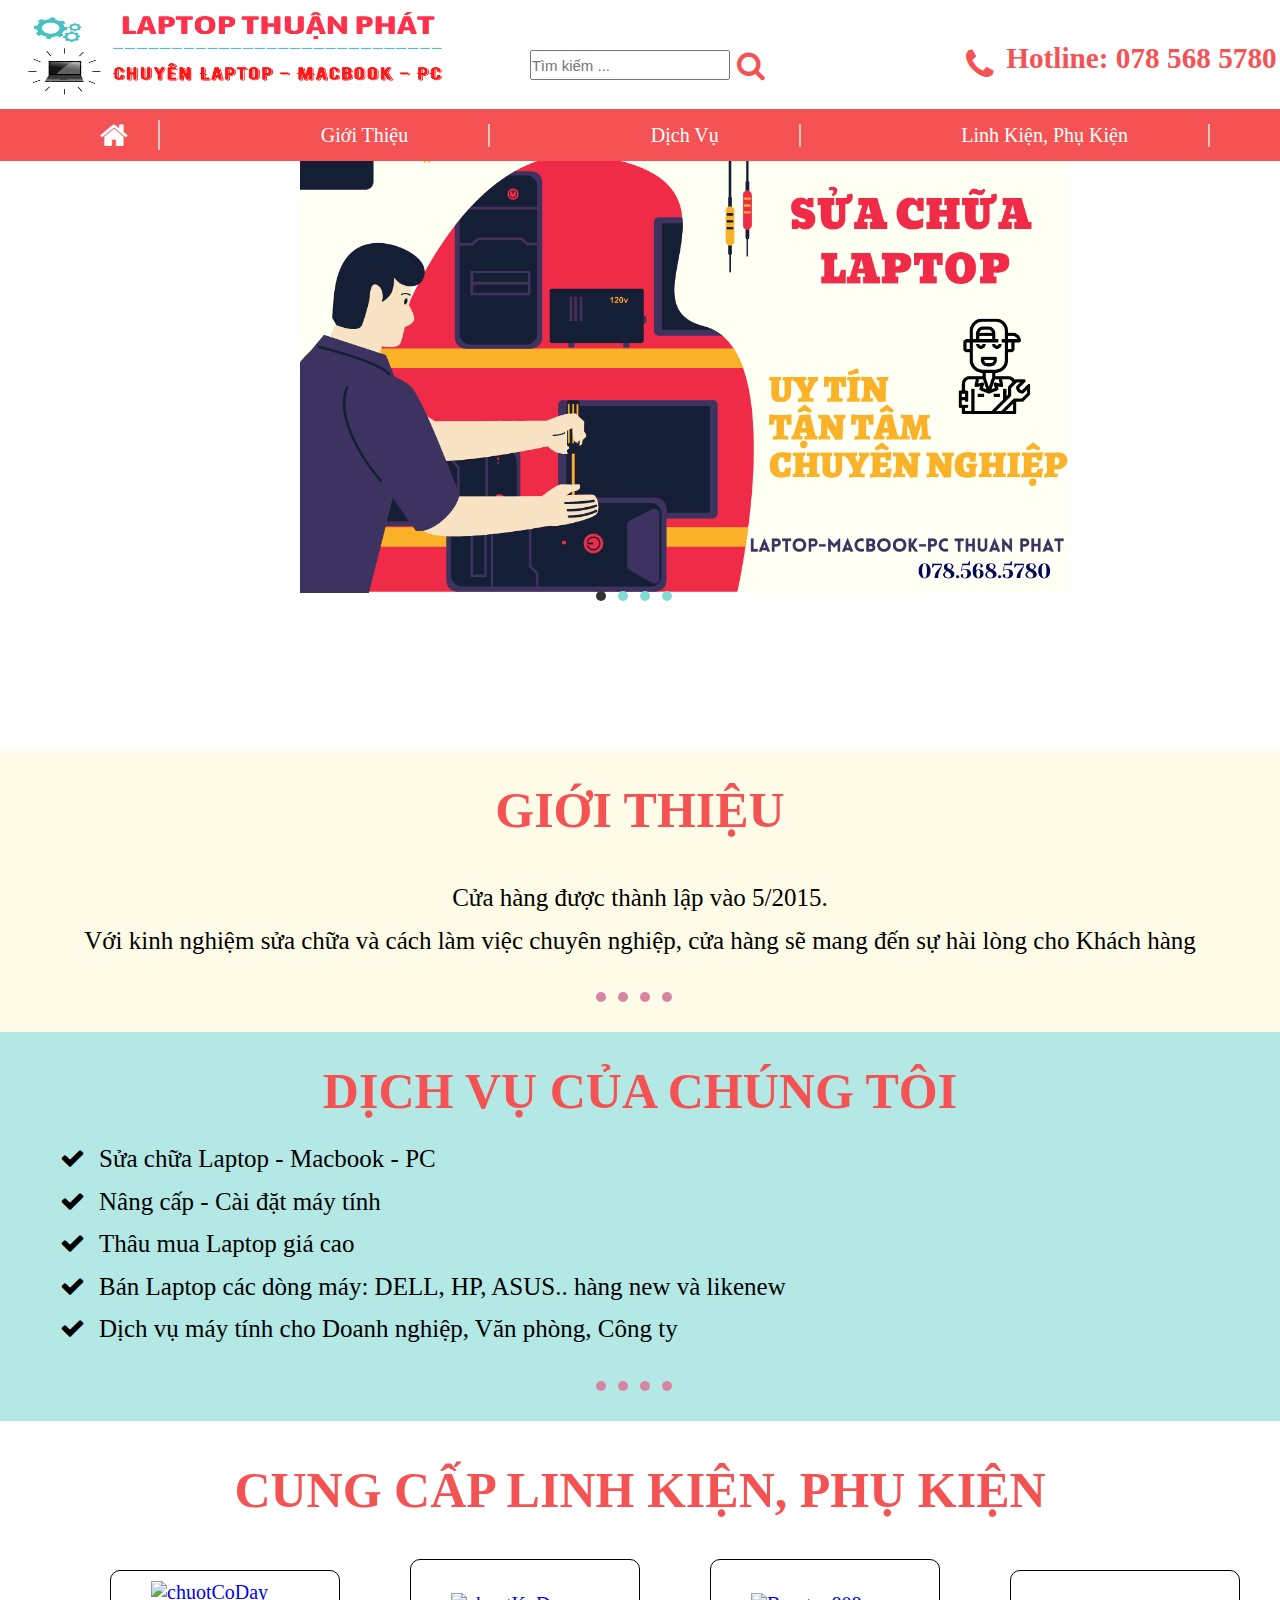
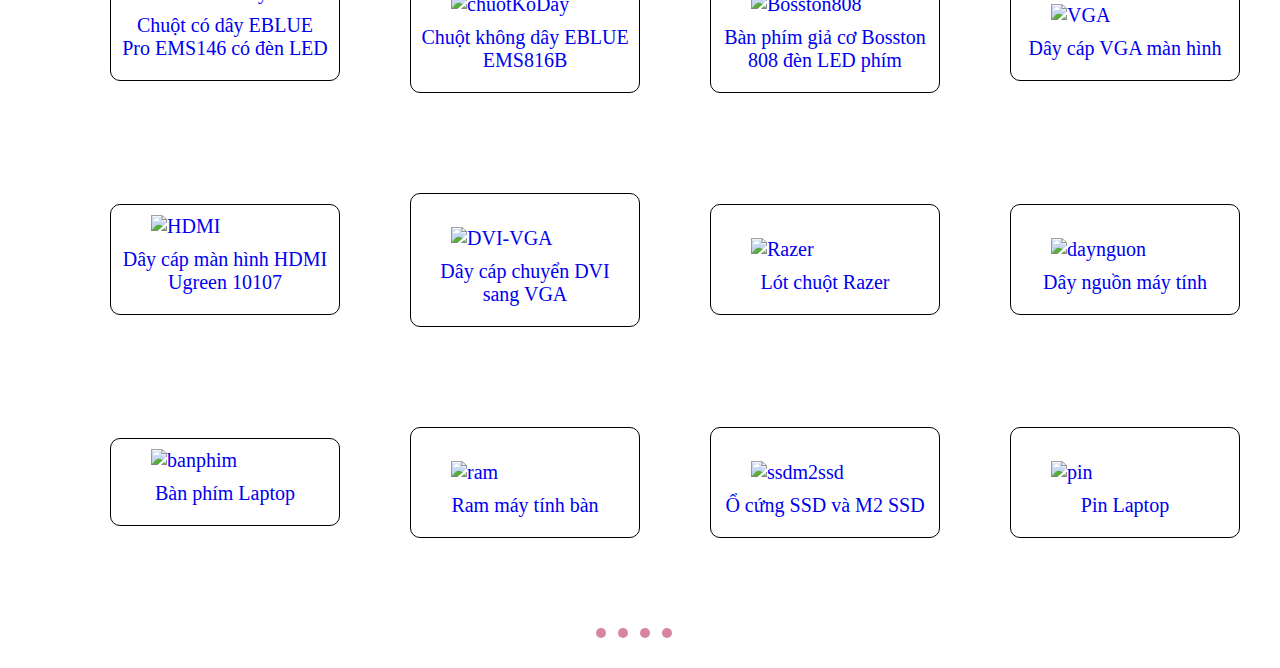
==== index.html @ 6977c186 "Add files via upload" ====
<!DOCTYPE html>
<html lang="en">
<head>
    <meta charset="UTF-8">
    <meta http-equiv="X-UA-Compatible" content="IE=edge">
    <meta name="viewport" content="width=device-width, initial-scale=1.0">
    <!-- <script src="https://kit.fontawesome.com/1147679ae7.js" crossorigin="anomynous"></script> -->
    <link rel="stylesheet" href="https://cdnjs.cloudflare.com/ajax/libs/font-awesome/4.7.0/css/font-awesome.min.css">

    <title>Sửa Laptop uy tín, chuyên nghiệp Quận 8</title>
    <link rel="stylesheet" href="style.css">
</head>
<body>
<header>
    <div class="logo">
        <img src="images.png/1ssd.PNG" alt="logo">
    </div>
    <div class="search">
          <input class="searching" type="text" placeholder="Tìm kiếm ..." name="search">
        <i class="fa fa-search"></i>
    </div>
    <div class="others">
        <i class="fa fa-phone"></i>
        <h3>Hotline: 078 568 5780</h3>
    </div>
</header>  

<div class="menu">
        <i class="fa fa-home"></i>
        <li class="hihi"><a href="html/default.html">Giới Thiệu</a></li>
    <li class="hihi"><a href="">Dịch Vụ</a>
    <ul class="sub-menu">
        <li><a href="">Sửa chữa Laptop - Macbook - PC</a></li>
        <li><a href="">Nâng cấp - Cài đặt máy tính </a></li>
        <li><a href="">Thâu mua Laptop giá cao</a></li>
        <li><a href="">Bán Laptop các dòng máy: DELL, HP, ASUS... hàng new và likenew</a></li>
        <li><a href="">Dịch vụ máy tính cho Doanh nghiệp, Văn phòng, Công ty</a></li>
        </ul>
    </li>
    <li class="hihi"><a href="">Linh Kiện, Phụ Kiện</a>
        <ul class="sub-menu">
        <li><a href="">Chuột có dây Eblue Pro EMS146 có đèn LED</a></li>
        <li><a href="">Chuột  không dây Eblue EMS816B</a></li>
        <li><a href="">Bàn phím giả cơ Bosston 808 đèn 
            LED phím</a></li>
        <li><a href="">Dây cáp VGA màn hình</a></li>
        <li><a href="">Dây cáp màn hình HDMI</a></li>
        <li><a href="">Dây cáp chuyển DVI sang VGA</a></li>
        <li><a href="">Lót chuột Razer</a></li>
        <li><a href="">Dây nguồn máy tính</a></li>
        <li><a href="">Màn hình Laptop</a></li>
        <li><a href="">Bàn phím Laptop </a></li>
        <li><a href="">Ram máy tính bàn</a></li>
        <li><a href="">Ổ cứng SSD và M2 SSD</a></li>
        <li><a href="">Pin laptop</a></li>
        </ul>
    </li>
    <li class="hihi"><a href="">Tin Tức</a></li>
    <li class="hihi"><a href="">Liên Hệ</a></li>
</ul>
</div>
<section id="slider">
<div class="aspect-ratio-169">
<img src="images.png/LAPTOP2.png">
<img src="images.png/LAPTOP3.png">
<img src="images.png/LAPTOP4.png">
<img src="images.png/LAPTOP5.png">
</div>
<div class="dot-container">
    <div class="dot active"></div>
    <div class="dot"></div>
    <div class="dot"></div>
    <div class="dot"></div>
</div>
</section>
<nav id="thuanPhat">
<section id="introduce">
<h1 class="intro">GIỚI THIỆU</h1>
<br>
<p class="shop">Cửa hàng được thành lập vào 5/2015. <br> Với kinh nghiệm sửa chữa và cách làm việc chuyên nghiệp, cửa hàng sẽ mang đến sự hài lòng cho Khách hàng</p>
<div class="dot-introduce">
    <div class="dot2"></div>
    <div class="dot2"></div>
    <div class="dot2"></div>
    <div class="dot2"></div>
</div>
</section>
<section id="service">
    <h1 class="intro">DỊCH VỤ CỦA CHÚNG TÔI</h1>
    <br>
<ul class="service-list">
    <li><i class="fa fa-check"></i>Sửa chữa Laptop - Macbook - PC</li>
    <li><i class="fa fa-check"></i>Nâng cấp - Cài đặt máy tính </li>
    <li><i class="fa fa-check"></i>Thâu mua Laptop giá cao</li>
    <li><i class="fa fa-check"></i>Bán Laptop các dòng máy: DELL, HP, ASUS.. hàng new và likenew</li>
    <li><i class="fa fa-check"></i>Dịch vụ máy tính cho Doanh nghiệp, Văn phòng, Công ty</li>
</ul>   
<div class="dot-introduce">
    <div class="dot2"></div>
    <div class="dot2"></div>
    <div class="dot2"></div>
    <div class="dot2"></div>
</div>
    </section>

    <section id="linhkien">
        <h1 class="intro">CUNG CẤP LINH KIỆN, PHỤ KIỆN</h1>
       
    <div class="image-product">
        <div class="san-pham">
        <a href="html/linhkien.html#EMS146">
        <img src="https://salt.tikicdn.com/ts/product/55/c0/95/17bb03383ee180c7bc29de3b6433851e.png" alt="chuotCoDay">
        <p>Chuột có dây EBLUE Pro EMS146 có đèn LED</p></a>
        </div>
        <div class="san-pham">
            <a href="html/linhkien.html#EMS816B"><br>   
            <img src="https://cdn.ankhang.vn/media/product/11983-chuot-khong-day-eblue-ems816b.jpg" alt="chuotKoDay">
            <p>Chuột không dây EBLUE EMS816B</p></a>
            </div>
            <div class="san-pham">
                <a href="html/linhkien.html#Bosston808"><br>   
                <img src="https://www.vsp.vn/uploads/product/19_11_2019/Bosston-mk808%20(2).jpg" alt="Bosston808">
                <p>Bàn phím giả cơ Bosston 808 đèn LED phím</p></a>
                </div>
                <div class="san-pham">
                    <a href="html/linhkien.html#VGA"><br>   
                    <img src="https://5.imimg.com/data5/QZ/JD/VF/SELLER-35726761/vga-cable-500x500.jpg" alt="VGA">
                    <p>Dây cáp VGA màn hình</p></a>
                    </div>    
    </div>

    <div class="image-product">
        <div class="san-pham">
        <a href="html/linhkien.html#HDMI">
        <img src="https://cf.shopee.vn/file/2277bc865ed050dfbbbf51cc98b0dcd5" alt="HDMI">
        <p>Dây cáp màn hình HDMI Ugreen 10107</p></a>
        </div>
        <div class="san-pham">
            <a href="html/linhkien.html#DVI-VGA"><br>   
            <img src="https://cf.shopee.vn/file/b5b578b5e4c365d2d3cf7e789bd745dd" alt="DVI-VGA">
            <p>Dây cáp chuyển DVI sang VGA</p></a>
            </div>
            <div class="san-pham">
                <a href="html/linhkien.html#Razer"><br>   
                <img src="https://maytinhhue.com/wp-content/uploads/2021/07/EK810-1.png" alt="Razer">
                <p>Lót chuột Razer</p></a>
                </div>
                <div class="san-pham">
                    <a href="html/linhkien.html#daynguon"><br>   
                    <img src="https://gland.vn/media/product/5077_32534534.png" alt="daynguon">
                    <p>Dây nguồn máy tính</p></a>
                    </div>    
    </div>

    <div class="image-product">
        <div class="san-pham">
        <a href="html/linhkien.html#banphim">
        <img src="https://linhkien365.net/wp-content/uploads/2017/04/B%C3%A0n-ph%C3%ADm-laptop-Dell-Inspiron-7560.jpg" alt="banphim">
        <p>Bàn phím Laptop</p></a>
        </div>
        <div class="san-pham">
            <a href="html/linhkien.html#ram"><br>   
            <img src="https://multimedia.bbycastatic.ca/multimedia/products/500x500/153/15300/15300643.jpg" alt="ram">
            <p>Ram máy tính bàn</p></a>
            </div>
            <div class="san-pham">
                <a href="html/linhkien.html#ssdm2ssd"><br>   
                <img src="https://www.reviewgeek.com/p/uploads/2022/02/095329ee.png" alt="ssdm2ssd">
                <p>Ổ cứng SSD và M2 SSD</p></a>
                </div>
                <div class="san-pham">
                    <a href="html/linhkien.html#pin"><br>   
                    <img src="https://laptophainam.com/wp-content/uploads/2022/02/pin-laptop-dell-inspiron-5561-4.jpg" alt="pin">
                    <p>Pin Laptop</p></a>
                    </div>    
    </div>
    <div class="dot-introduce">
        <div class="dot2"></div>
        <div class="dot2"></div>
        <div class="dot2"></div>
        <div class="dot2"></div>
    </div>

        </section>
       
    </nav>
    <script src="script.js"></script>
</body>
</html>
---- style.css ----
* {
    box-sizing: border-box;
    margin: 0;
    padding: 0;
  }

body {
  max-width: 100% !important;
height: 100%;
overflow-x: hidden;
  }

header {
    display: flex;
    justify-content: space-around;
    padding: 0 0;
    height: 110px;
    border-bottom: 1px solid #F55353 ;
}

.logo > img {
    width: 430px;
    height: 100px;
    margin-top: 5px;
    margin-left: 20px;

}

.search {
    margin: 50px;
    width: 400px;
    display: flex;
    padding-left: 20px;
}

.searching {
    width: 200px;
    height: 30px;
    font-size: 15px;
}

.search > i {
    width: 30px;
    height: 60px;
    padding-left: 7px;
    font-size: 30px;
    color: #F55353;
}

.others {
     margin-top: 42px;   
       font-size: 25px;
    color: #F55353;
    display: flex;
    padding-left: -80px;
  
}

.others > i {
    font-size: 35px;
    width: 40px;
    height: 60px;
    margin-top: 5px;
   
}

.menu {
    background-color: #F55353;
    width: 214vh;
    border-bottom: 1px solid #F55353 ;
    padding: 10px 50px;
    font-size: 20px;
    /* margin-left: 60px; */
    display: flex;
    justify-content: space-around;
    align-items: center;
    list-style-type: none;
    border-right: 2px solid #D0C9C0;
    visibility: visible;
}


.menu a {
    color: white;
    text-decoration: none;
        padding-left: 60px;
    padding-right: 80px;
}

.menu .fa {
    color: white;
    width: 60px;
    border-right: 2px solid #D0C9C0 ;
    font-size: 30px;
    /* padding-left: 30x;
    padding-right: 90px; */
}

li {
    list-style-type: none;
}

.menu > li {
    /* padding: 0 12px; */
    position: relative;
}
.hihi {
    border-right: 2px solid #D0C9C0 ;
    /* visibility: visible ; */
}



.menu > li:hover .sub-menu {
    visibility: visible;
    top: 22px;
    transition: 0.2s;
    
}

.sub-menu {
    position: absolute;
    width: 400px;
    padding: 10px 0 10px 10px;
    margin: 0;
    visibility: collapse;
    background-color: #2F8F9D;
    z-index: 1;
    top: 50px;
  border-radius: 9px;
}

.sub-menu > li a {
    padding: 10px 0 10px 10px;
    margin: 5px 5px 10px 20px;
    line-height: 1.5;
}

#slider {
    padding-bottom: 30px;
    margin-bottom: 30px;
    overflow: hidden;
    height: 560px;
}

.aspect-ratio-169 {
    display: flex;
    position: relative;
    padding-top: 56.25%;
    transition: 1.5s;
    
}

.aspect-ratio-169 img {
    display: flex;
    position: absolute;
    margin-left: 300px;
    width: 60%;
    height: 60%;
    top: 0;
    left: 0;
padding-bottom: 0;
}

.dot-container {
    position: absolute;
    height: 100%;
    width: 100%;
    display: flex;
     text-align: center;
    justify-content: center;
    /* align-items: center; */
    padding-top: 30px;
    margin-top: -320px;
}

.dot {
    height: 10px;
    width: 10px;
    background-color: #82DBD8 ;
    border-radius: 50%;
    margin-right: 12px;
    cursor: pointer;
    
}

.dot.active {
    background-color: #333;
}

.intro {
    font-size: 50px;
    color: #F55353;
    margin-top: 20px;
    text-align: center;
    
}
#introduce {
    background-color: #FEFBE7;
    padding-top: 10px;
}
.shop {
    font-size: 25px;
    color: black;
    margin-top: 20px;
    text-align: center;
    font-weight: none;
    line-height: 1.7;
}

.dot-introduce {
      height: 100%;
    width: 100%;
    display: flex;
     text-align: center;
    justify-content: center;
    /* align-items: center; */
    padding: 30px;
}

.dot2 {
    height: 10px;
    width: 10px;
    background-color: #D885A3 ;
    border-radius: 50%;
    margin-right: 12px;
}

#service {
    background-color: #B3E8E5;
    padding-top: 10px;
}

.service-list {
    margin-left: 60px;
    line-height: 1.7;
    font-size: 25px;
}

.fa-check {
    padding-right: 14px;
}

#linhkien {
    background-color: white;
    padding-top: 20px;
    display: relative;
}
.image-product {
    padding: 40px;
    display: flex;
    justify-content: space-between;
    align-items: center;
}

  .san-pham {
      margin-left: 70px;
      margin-bottom: 20px;
      padding: 10px;
      box-sizing: border-box;
      width: 230px;
      border: 1px solid black;
      border-radius: 10px;
      font-size: 20px;
  }
 
  .san-pham img {
      width: 200px;
      padding-left: 30px;
  }

.san-pham a {
    text-decoration: none;
}

.san-pham p {
    padding-top: 10px;
     padding-bottom: 10px;
     text-align: center;
}
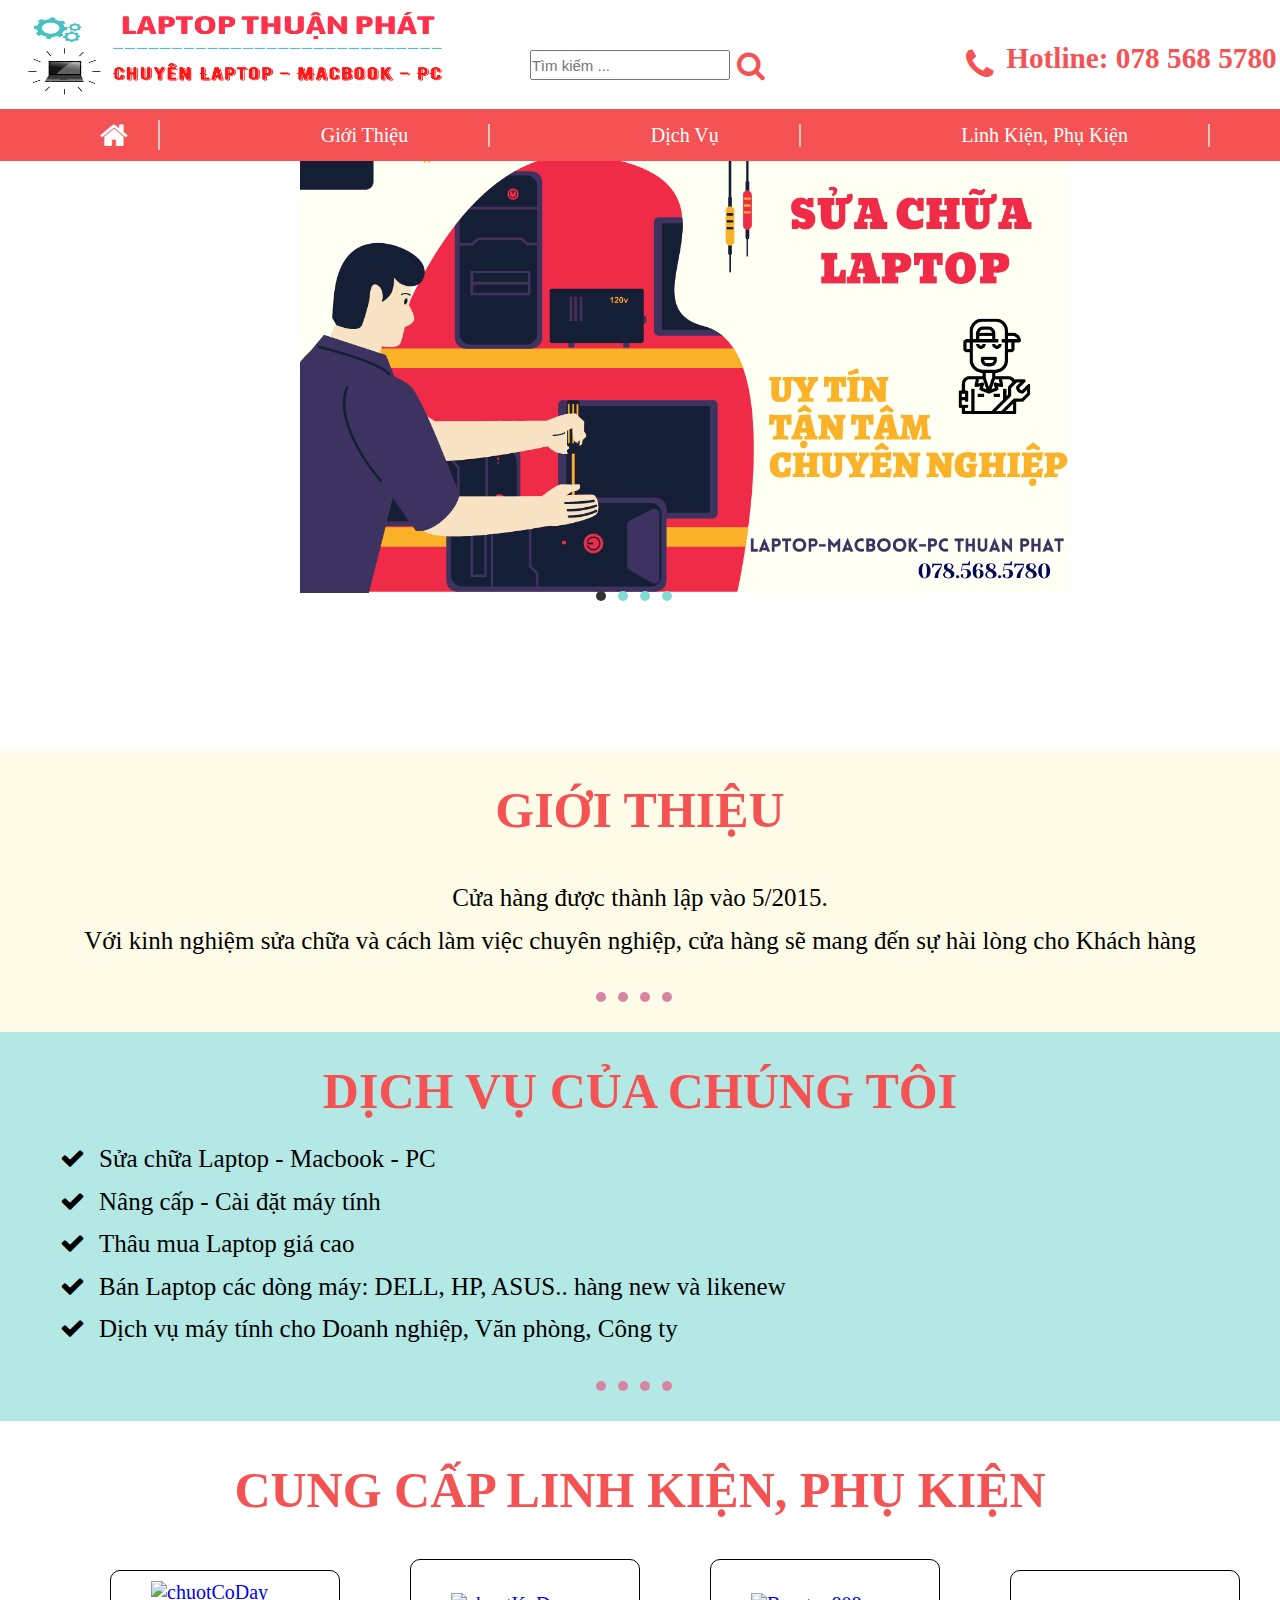
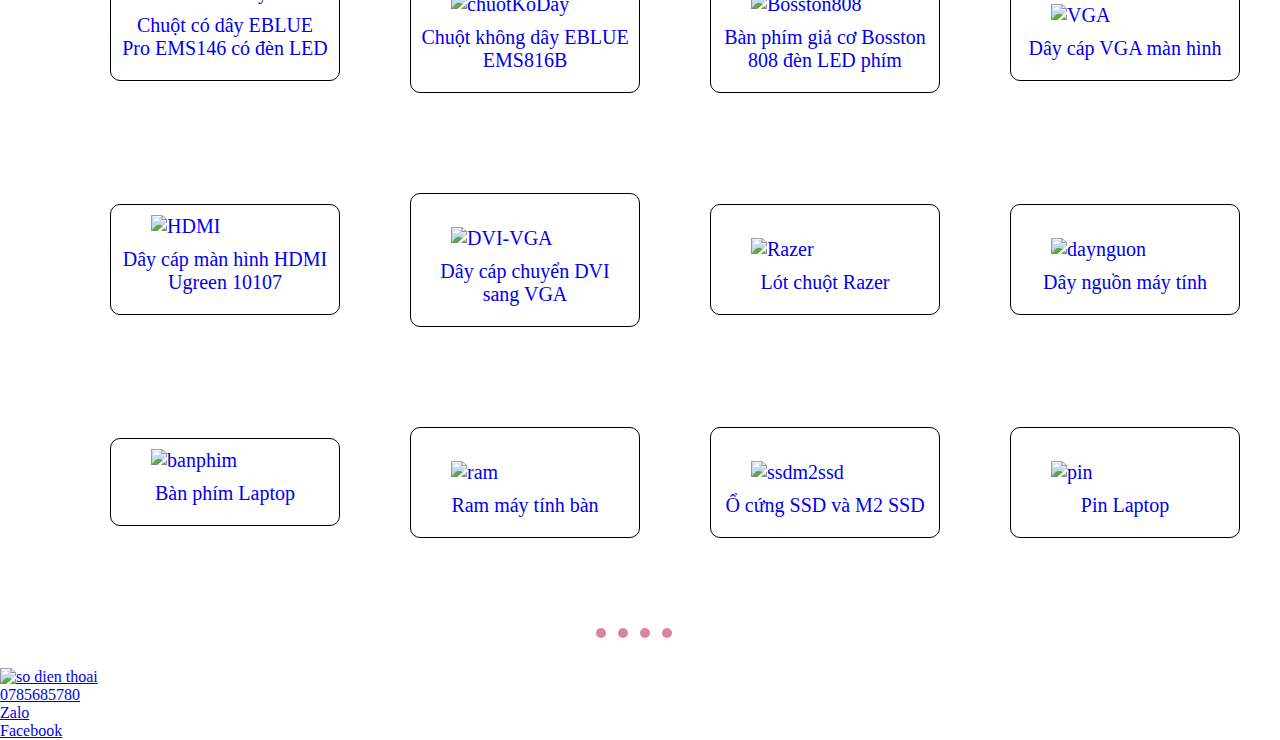
==== commit 6bc50ce7: "Update index.html" ====
--- a/index.html
+++ b/index.html
@@ -9,6 +9,7 @@
 
     <title>Sửa Laptop uy tín, chuyên nghiệp Quận 8</title>
     <link rel="stylesheet" href="style.css">
+    <link rel="html" href="/html/linhkien.html">
 </head>
 <body>
 <header>
@@ -186,4 +187,23 @@
     </nav>
     <script src="script.js"></script>
 </body>
-</html>+<footer>
+    <div class="hotline-phone-ring-wrap">
+        <div class="hotline-phone-ring">
+            <div class="hotline-phone-ring-circle"></div>
+            <div class="hotline-phone-ring-circle-fill"></div>
+            <div class="hotline-phone-ring-img-circle"> <a href="tel:0898982526" class="pps-btn-img"> <img src="https://netweb.vn/img/hotline/icon.png" alt="so dien thoai" width="50"> </a></div>
+        </div>
+        <div class="hotline-bar">
+            <a href="tel:0785685780"> <span class="text-hotline">0785685780</span> </a>
+        </div>
+    
+    </div>
+    <div class="float-icon-hotline">			
+		<ul class ="left-icon hotline">
+			<li class="hotline_float_icon"><a target="_blank" rel="nofollow" id="messengerButton" href="https://zalo.me/0785685780"><i class="fa fa-zalo animated infinite tada"></i><span>Zalo</span></a></li>
+			<li class="hotline_float_icon"><a target="_blank" rel="nofollow" id="messengerButton" href="https://www.messenger.com/t/sualaptopq8"><i class="fa fa-messenger animated infinite tada"></i><span>Facebook</span></a></li>
+		</ul>		
+</div>
+</footer>
+</html>
